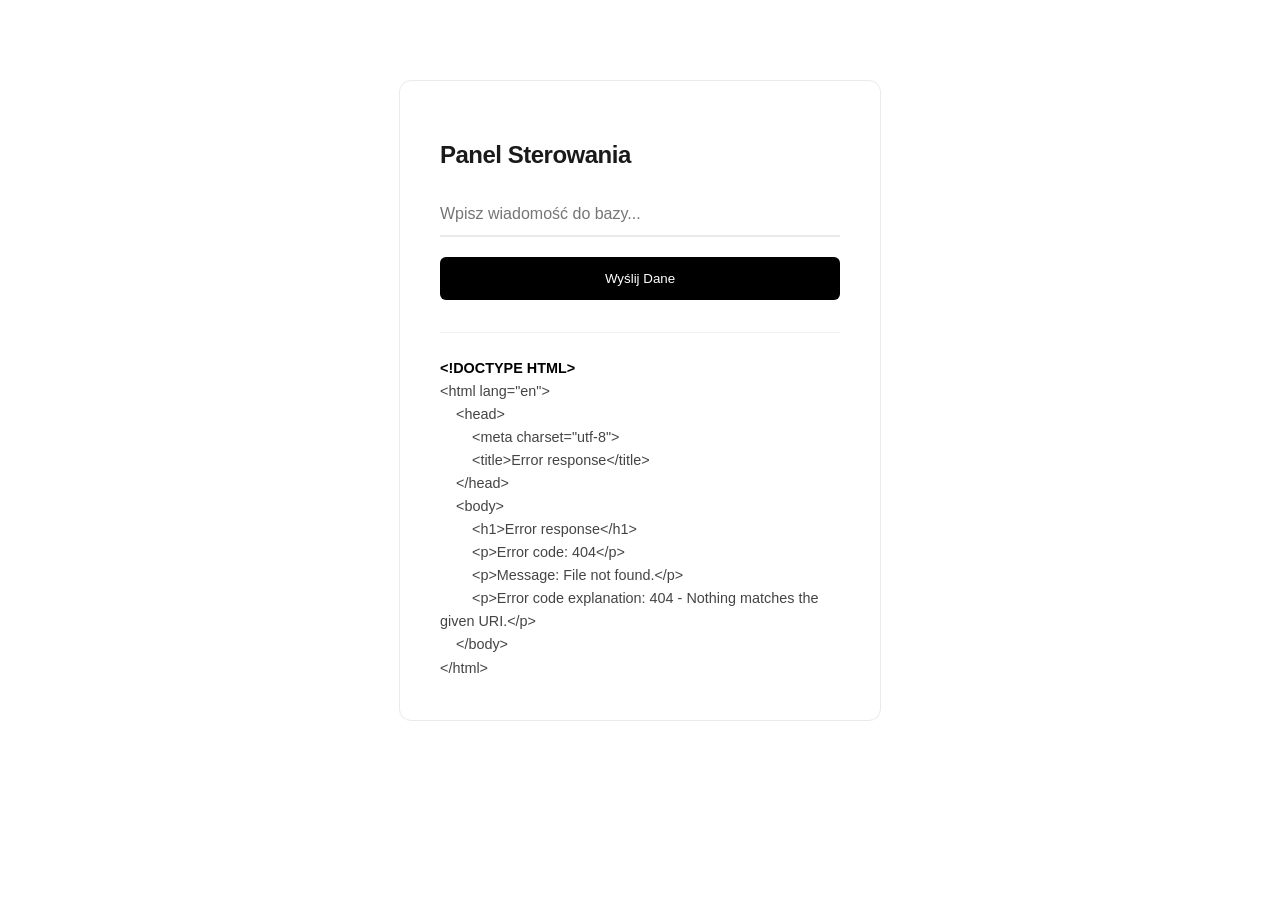
==== 04-scala-docker-app/frontend/index.html @ 2208b7ce "4" ====
<!DOCTYPE html>
<html lang="pl">
<head>
    <meta charset="UTF-8">
    <meta name="viewport" content="width=device-width, initial-scale=1.0">
    <title>Scala Docker App</title>
    <link rel="stylesheet" href="style.css">
</head>
<body>

<div class="card">
    <h2>Panel Sterowania</h2>
    <input type="text" id="userInput" placeholder="Wpisz wiadomość do bazy...">
    <button onclick="sendData()">Wyślij Dane</button>
    
    <div id="message"></div>
    <div id="history"></div> 
</div>
    <script>
        async function loadMessages() {
    const res = await fetch('/api/messages');
    const data = await res.text();
    document.getElementById('history').innerText = data || "Brak wiadomości.";
}

async function sendData() {
    const input = document.getElementById('userInput');
    const val = input.value;
    if(!val) return;

    await fetch('/api/add', { method: 'POST', body: val });
    input.value = '';
    loadMessages(); 
}

loadMessages();
    </script>
</body>
</html>
---- 04-scala-docker-app/frontend/style.css ----
body {
    font-family: -apple-system, BlinkMacSystemFont, "Segoe UI", Roboto, Helvetica, Arial, sans-serif;
    background-color: #ffffff;
    color: #1a1a1a;
    display: flex;
    justify-content: center;
    padding-top: 80px;
    margin: 0;
}

.card {
    width: 400px;
    padding: 40px;
    border: 1px solid #eaeaea;
    border-radius: 12px;
}

h2 {
    font-weight: 600;
    font-size: 1.5rem;
    margin-bottom: 24px;
    letter-spacing: -0.5px;
}

input {
    width: 100%;
    padding: 12px 0; 
    margin-bottom: 20px;
    border: none;
    border-bottom: 2px solid #eaeaea;
    background: transparent;
    font-size: 1rem;
    transition: border-color 0.2s ease;
    box-sizing: border-box;
}

input:focus {
    outline: none;
    border-bottom-color: #000; 
}

button {
    width: 100%;
    padding: 14px;
    background-color: #000;
    color: #fff;
    border: none;
    border-radius: 6px;
    font-weight: 500;
    cursor: pointer;
    transition: opacity 0.2s;
}

button:hover {
    opacity: 0.8;
}

#message {
    margin-top: 20px;
    font-size: 0.85rem;
    color: #666;
    text-align: center;
}

#history {
    margin-top: 32px;
    padding-top: 24px;
    border-top: 1px solid #f0f0f0;
    font-size: 0.9rem;
    line-height: 1.6;
    color: #444;
    white-space: pre-wrap;
}

#history::first-line {
    font-weight: bold;
    color: #000;
}
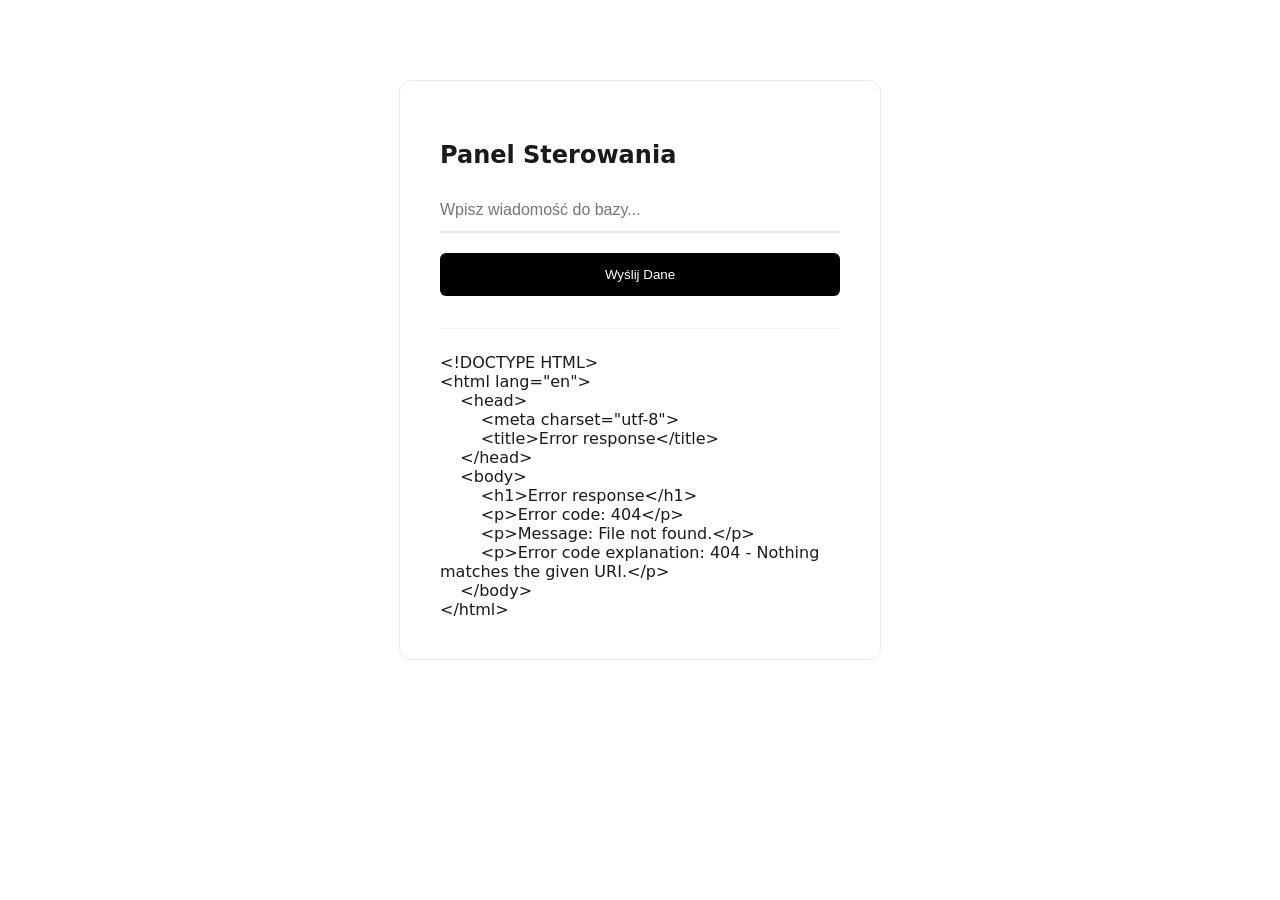
==== commit e6965838: "04 + fixy" ====
--- a/04-scala-docker-app/frontend/index.html
+++ b/04-scala-docker-app/frontend/index.html
@@ -7,33 +7,28 @@
     <link rel="stylesheet" href="style.css">
 </head>
 <body>
-
-<div class="card">
-    <h2>Panel Sterowania</h2>
-    <input type="text" id="userInput" placeholder="Wpisz wiadomość do bazy...">
-    <button onclick="sendData()">Wyślij Dane</button>
-    
-    <div id="message"></div>
-    <div id="history"></div> 
-</div>
+    <div class="card">
+        <h2>Panel Sterowania</h2>
+        <input type="text" id="userInput" maxlength="500" placeholder="Wpisz wiadomość do bazy...">
+        <button onclick="sendData()">Wyślij Dane</button>
+        <div id="message"></div>
+        <div id="history"></div>
+    </div>
     <script>
         async function loadMessages() {
-    const res = await fetch('/api/messages');
-    const data = await res.text();
-    document.getElementById('history').innerText = data || "Brak wiadomości.";
-}
+            const res = await fetch('/api/messages');
+            document.getElementById('history').innerText = await res.text() || 'Brak wiadomości.';
+        }
 
-async function sendData() {
-    const input = document.getElementById('userInput');
-    const val = input.value;
-    if(!val) return;
+        async function sendData() {
+            const input = document.getElementById('userInput');
+            const res = await fetch('/api/add', { method: 'POST', body: input.value });
+            document.getElementById('message').innerText = await res.text();
+            if (res.ok) input.value = '';
+            loadMessages();
+        }
 
-    await fetch('/api/add', { method: 'POST', body: val });
-    input.value = '';
-    loadMessages(); 
-}
-
-loadMessages();
+        loadMessages();
     </script>
 </body>
-</html>+</html>
--- a/04-scala-docker-app/frontend/style.css
+++ b/04-scala-docker-app/frontend/style.css
@@ -1,6 +1,5 @@
 body {
-    font-family: -apple-system, BlinkMacSystemFont, "Segoe UI", Roboto, Helvetica, Arial, sans-serif;
-    background-color: #ffffff;
+    font-family: system-ui, sans-serif;
     color: #1a1a1a;
     display: flex;
     justify-content: center;
@@ -15,28 +14,19 @@
     border-radius: 12px;
 }
 
-h2 {
-    font-weight: 600;
-    font-size: 1.5rem;
-    margin-bottom: 24px;
-    letter-spacing: -0.5px;
-}
-
 input {
     width: 100%;
-    padding: 12px 0; 
+    padding: 12px 0;
     margin-bottom: 20px;
     border: none;
     border-bottom: 2px solid #eaeaea;
-    background: transparent;
     font-size: 1rem;
-    transition: border-color 0.2s ease;
     box-sizing: border-box;
 }
 
 input:focus {
     outline: none;
-    border-bottom-color: #000; 
+    border-bottom-color: #000;
 }
 
 button {
@@ -46,18 +36,11 @@
     color: #fff;
     border: none;
     border-radius: 6px;
-    font-weight: 500;
     cursor: pointer;
-    transition: opacity 0.2s;
-}
-
-button:hover {
-    opacity: 0.8;
 }
 
 #message {
     margin-top: 20px;
-    font-size: 0.85rem;
     color: #666;
     text-align: center;
 }
@@ -66,13 +49,5 @@
     margin-top: 32px;
     padding-top: 24px;
     border-top: 1px solid #f0f0f0;
-    font-size: 0.9rem;
-    line-height: 1.6;
-    color: #444;
     white-space: pre-wrap;
 }
-
-#history::first-line {
-    font-weight: bold;
-    color: #000;
-}
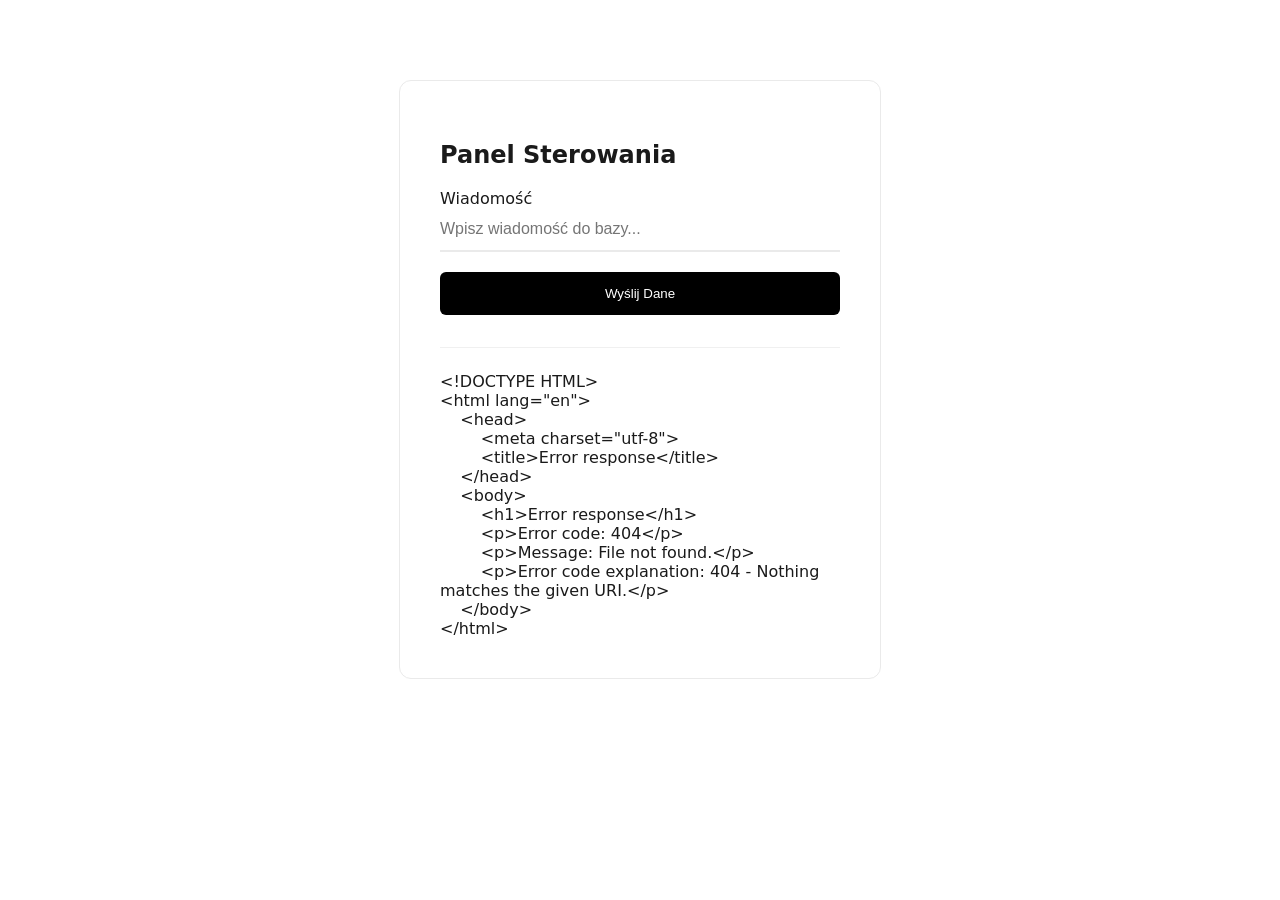
==== commit 859d47a5: "fix pod sonara" ====
--- a/04-scala-docker-app/frontend/index.html
+++ b/04-scala-docker-app/frontend/index.html
@@ -9,6 +9,7 @@
 <body>
     <div class="card">
         <h2>Panel Sterowania</h2>
+        <label for="userInput">Wiadomość</label>
         <input type="text" id="userInput" maxlength="500" placeholder="Wpisz wiadomość do bazy...">
         <button onclick="sendData()">Wyślij Dane</button>
         <div id="message"></div>
